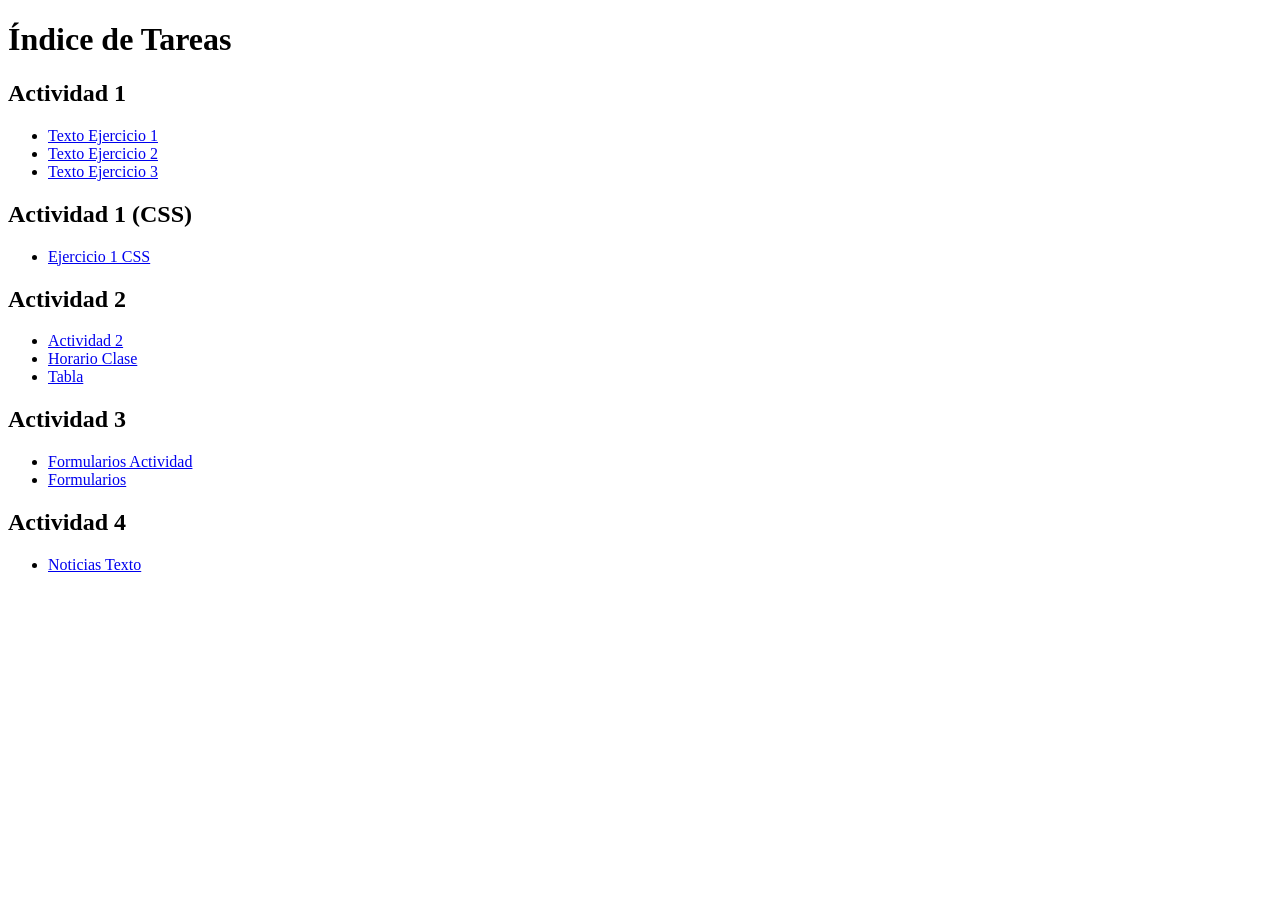
==== INDEX/index.html @ ef4f3fc1 "Añadir Actividad 2" ====
<!DOCTYPE html>
<html lang="es">
<head>
    <meta charset="UTF-8">
    <meta name="viewport" content="width=device-width, initial-scale=1.0">
    <title>Mis Actividades</title>
</head>
<body>

    <h1>Índice de Tareas</h1>

    <h2>Actividad 1</h2>
    <ul>
        <li><a href="./Actividad 1/Texto Ejercicio1.html">Texto Ejercicio 1</a></li>
        <li><a href="./Actividad 1/Texto Ejercicio2.html">Texto Ejercicio 2</a></li>
        <li><a href="./Actividad 1/Texto Ejercicio3.html">Texto Ejercicio 3</a></li>
    </ul>

    <h2>Actividad 1 (CSS)</h2>
    <ul>
        <li><a href="./ESTILOS/Actividad 1/ejercicio1.html">Ejercicio 1 CSS</a></li>
    </ul>

    <h2>Actividad 2</h2>
    <ul>
        <li><a href="./Actividad 2/actividad 2.html">Actividad 2</a></li>
        <li><a href="./Actividad 2/horario clase.html">Horario Clase</a></li>
        <li><a href="./Actividad 2/tabla.html">Tabla</a></li>
    </ul>

    <h2>Actividad 3</h2>
    <ul>
        <li><a href="Formularios-actividad.html">Formularios Actividad</a></li>
        <li><a href="Formularios.html">Formularios</a></li>
    </ul>

    <h2>Actividad 4</h2>
    <ul>
        <li><a href="./Actividad 4/Noticias_texto.html">Noticias Texto</a></li>
    </ul>

</body>
</html>
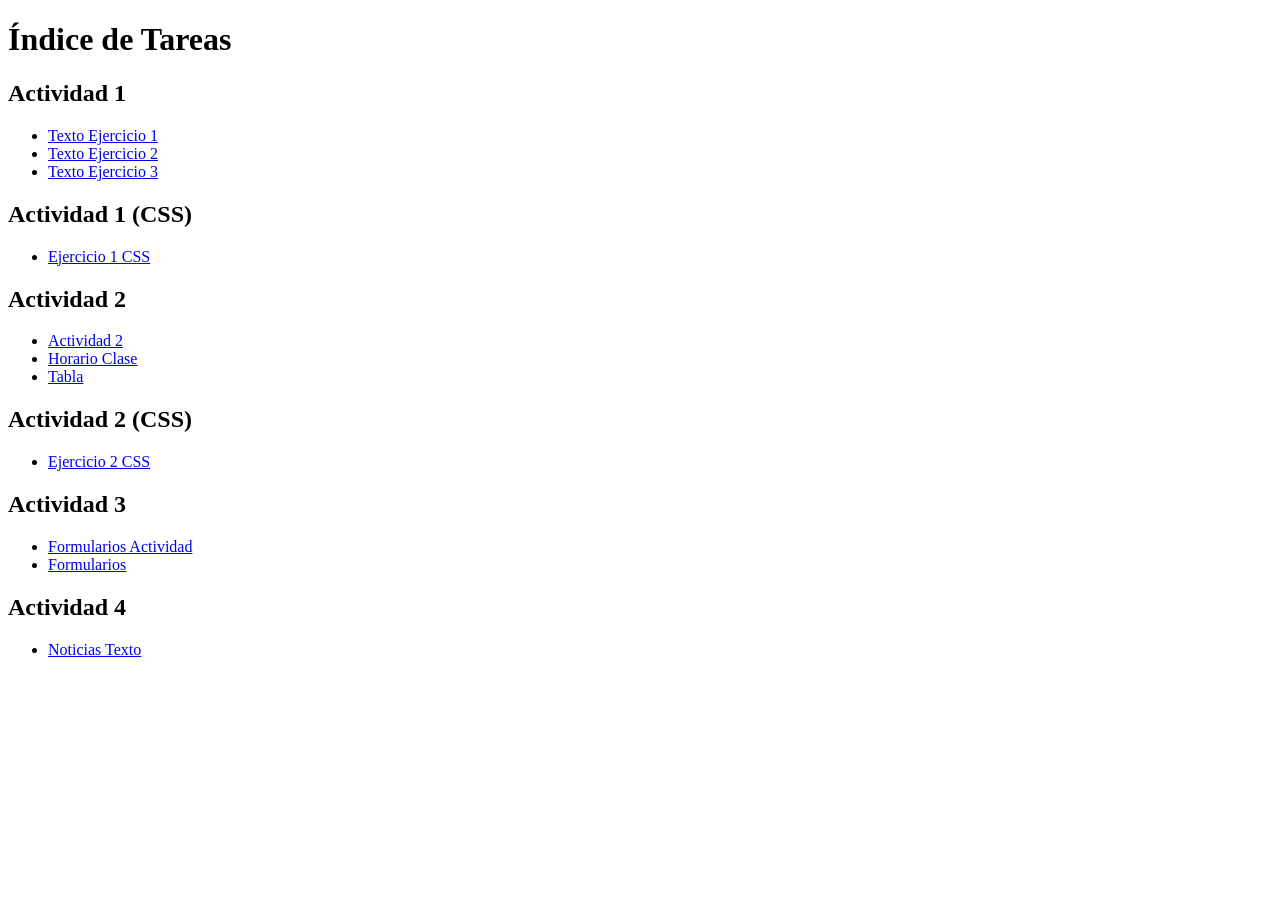
==== commit d4437d9a: "Añadir index y actividad 2" ====
--- a/INDEX/index.html
+++ b/INDEX/index.html
@@ -28,6 +28,11 @@
         <li><a href="./Actividad 2/tabla.html">Tabla</a></li>
     </ul>
 
+    <h2>Actividad 2 (CSS)</h2>
+    <ul>
+        <li><a href="./Actividad 2/ejercicio2.html">Ejercicio 2 CSS</a></li>
+    </ul>
+
     <h2>Actividad 3</h2>
     <ul>
         <li><a href="Formularios-actividad.html">Formularios Actividad</a></li>
@@ -36,7 +41,7 @@
 
     <h2>Actividad 4</h2>
     <ul>
-        <li><a href="./Actividad 4/Noticias_texto.html">Noticias Texto</a></li>
+        <li><a href="#">Noticias Texto</a></li>
     </ul>
 
 </body>
